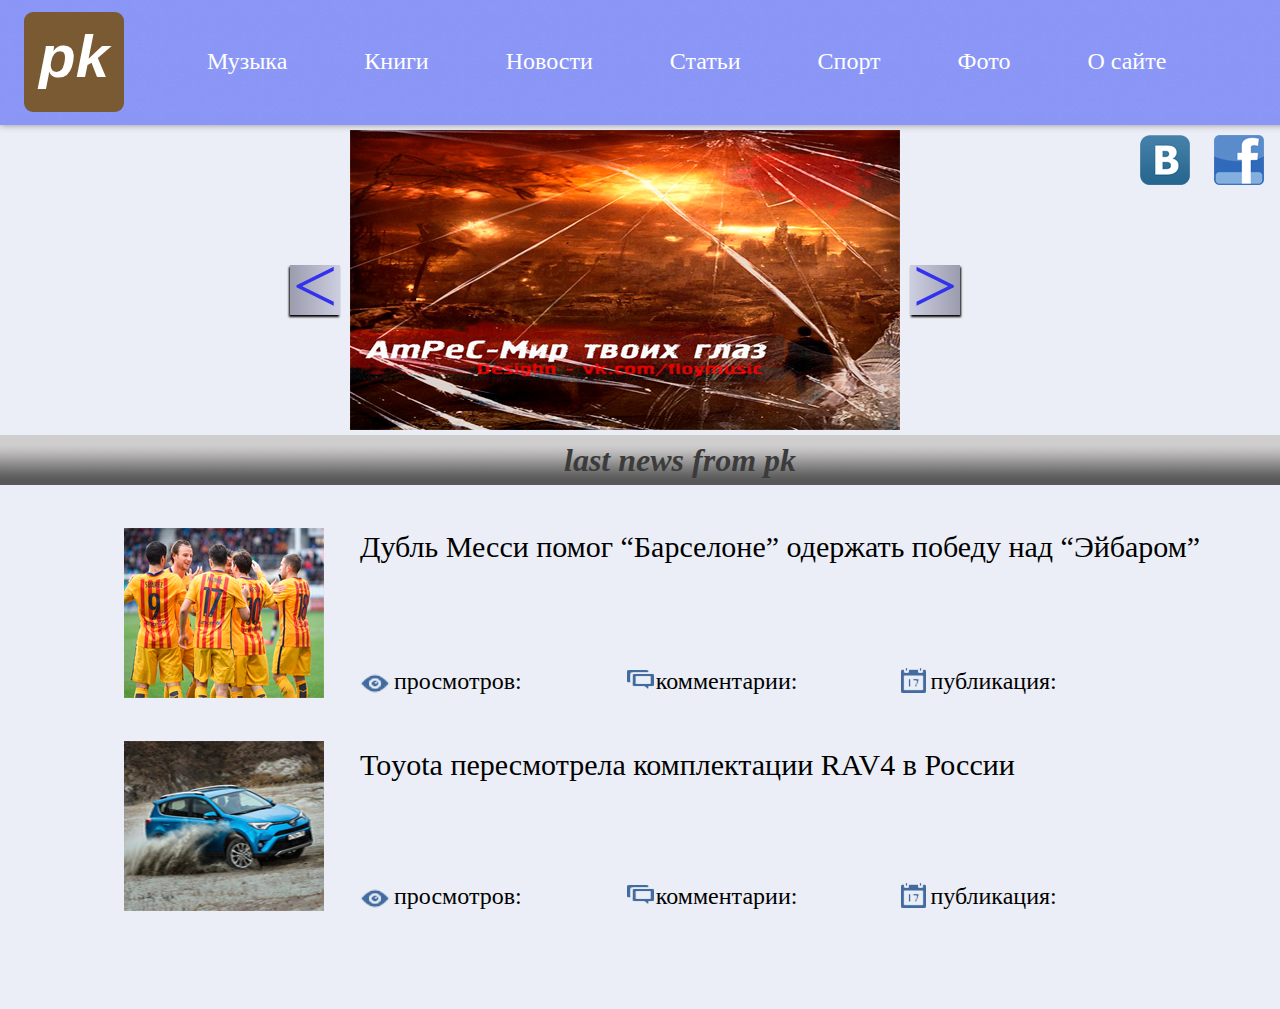
==== pkopen.html @ 34ef574c "first commit" ====
<!DOCTYPE html>
<html>
	<head>
		<title>pkopen</title>
		<meta charset="utf-8">
		<link rel="stylesheet" type="text/css" href="css/styles.css">
		<link rel="shortcut icon" type="image/x-icon" href="images/pk.ico">
		<!-- <script src="js/jquery-1.12.2.min.js"></script>
		<script type="text/javascript" src="js/main.js"></script> -->
	</head>
	<body>
		<div id="page">
			<div id="navigation">
				<a href="#" class="logo">
					<span>pk</span>
				</a>
				<div class="other">
					<ul>
						<li><a href="#">Музыка</a></li>
						<li><a href="#">Книги</a></li>
						<li><a href="#">Новости</a></li>
						<li><a href="#">Статьи</a></li>
						<li><a href="#">Спорт</a>
							<ul>
								<li class="radiusup"><a href="#">Футбол</a></li>
								<li><a href="#">Баскетбол</a></li>
								<li class="radiusdown"><a href="#">Хоккей</a></li>
							</ul>
						</li>
						<li><a href="#">Фото</a></li>
						<li><a href="#">О сайте</a></li>
					</ul>
				</div>
<!-- 				<div class="header_nav">
					<div class="music">
						<a href="#">Музыка</a>
					</div>
					<div class="books">
						<a href="#">Книги</a>
					</div>
					<div class="news">
						<a href="#">Новости</a>
					</div>
					<div class="photo">
						<a href="#">Фото</a>
					</div>
					<div class="about_site">
						<a href="#">О сайте</a>
					</div>
					<div class="sport">
					<a href="#">Спорт</a>
						<ul>
							<a href="#"><li>Футбол</li></a>
							<a href="#"><li>Хоккей</li></a>
							<a href="#"><li>Баскетбол</li></a>
						</ul>
					</div>
				</div> -->
			</div>
			<div id="main">
				<div class="social_networks">
					<a href="http://vk.com/ampec"><img src="images/vk_logo.png" alt="vk.com"></a>
					<a href="https://www.facebook.com/ampec"><img src="images/facebook_logo.png" alt="facebook"></a>
					<a href="https://twitter.com/RealAmPeC"><img src="images/twitter_logo.png" alt="twitter"></a>
				</div>
				<div id="main_viewport" class="main_viewport">
					<button class="arrow arrow_left"><span class="prev">&lt;</span></button>
					<div class="main_cont">
						<ul>
							<li><a href="#"><img src="images/for_music.png"></a></li>
							<li><a href="#"><img src="images/glass.png"></a></li>
						</ul>
					</div>
					<button class="arrow arrow_right"><span class="next">&gt;</span></button>
				</div>
			</div>
			<div id="content">
				<div class="last_news">
					<em>last news from pk</em>
				</div>
				<!--Start new-->
				<div class="new1">
					<div class="new_in1">
						<img src="images/barcelona.png" alt="barca">
					</div>
					<div class="new_incont1">
						<a href="#"><h1>Дубль Месси помог “Барселоне” одержать победу над “Эйбаром”</h1></a>
					</div>
					<div class="statistic">
						<img src="images/views.png" alt="views">
						<span>просмотров:</span>
						<span class="comments"><img src="images/comments.png" alt="comments">комментарии:</span>
						<img src="images/calendar.png" alt="calendar">
						<span>публикация:</span>
					</div>
				</div>
				<!--End new-->

				<!--Start new-->
				<div class="new2">
					<div class="new_in2">
						<img src="images/rav-4.png" alt="auto">
					</div>
					<div class="new_incont2">
						<a href="#"><h1>Toyota пересмотрела комплектации RAV4 в России</h1></a>
					</div>
						<div class="statistic1">
						<img src="images/views.png" alt="views">
						<span>просмотров:</span>
						<span class="comments"><img src="images/comments.png" alt="comments">комментарии:</span>
						<img src="images/calendar.png" alt="calendar">
						<span>публикация:</span>
					</div>
				</div>
				<!--End new-->
			</div>
		</div>
		<script>
			var width = 550;
			var count = 1;

			var carousel = document.getElementById('main_viewport');

			var list = carousel.querySelector('ul');
			var listElement = carousel.querySelectorAll('li');

			var position = 0;

			carousel.querySelector('.arrow_left').onclick = function() {
			  position = Math.min(position + width * count, 0)
			    list.style.marginLeft = position + 'px';
			};


			carousel.querySelector('.arrow_right').onclick = function() {
			  position = Math.max(position - width * count, -width * (listElement.length - count));
			    list.style.marginLeft = position + 'px';
			};
		</script>
	</body>
</html>
---- css/styles.css ----
* {
	padding: 0;
	margin: 0;
}
body {
	background: #ebeef6;
}
h1 {
	font: 30px Calibri;
	font-weight: normal;
	color: #000000;
}
h1:hover {
	text-decoration: underline;
}
a {
	text-decoration: none;
}
a img {
	border: none; /*For IE*/
}
li {
	list-style: none;
}
span {
	font: 24px Calibri;
}
/*li:hover {
	background: rgba(0,0,0,0.1);
	border-radius: 3px;
	-webkit-border-radius: 3px;
	-moz-border-radius: 3px;
	-o-border-radius: 3px;
}*/
.radiusup {
	border-radius: 3px 3px 0 0;
}
.radiusdown {
	border-radius: 0 0 3px 3px;
}
#page {
	width: 1360px;
	margin-right: auto;
	margin-left: auto;
}
#navigation {
	position: relative;
	height: 125px;
	background: url(../images/navigation.png) #8c95f2;
	box-shadow: 0px 0px 7px #8f8f91;
	-webkit-box-shadow: 0px 0px 7px #8f8f91;
	-o-box-shadow: 0px 0px 7px #8f8f91;
	-moz-box-shadow: 0px 0px 7px #8f8f91;
}
.logo {
	position: absolute;
	height: 100px;
	width: 100px;
	background: #795a32;
	color: #fff;
	margin-left: 24px;
	margin-top: 12px;
	border-radius: 9px 9px 9px;
}
.logo span{
	font-family: Arial;
	font-weight: bold;
	font-style: italic;
	font-size: 60px;
	line-height: 90px;
	margin-left: 15px;
}
	.logo:hover {
		color: #cbcdcb;  
	}
.other ul {
	margin-top: 48px;
	position: relative;
	display: inline-table;
}
	.other ul li {
		float: left;
		font-size: 24px;
		margin-left: 77px;
		font-family:  Comic Sans MS;
	}
	.other ul li:first-child {
		margin-left: 207px;
	}
		.other ul li:hover > ul {
			display: block;
		}
		.other ul li a {
			color: #fff;
		}
		.other ul li:hover a {
			color: #000;
		}
	.other ul ul {
		margin: 0;
		z-index: 2;
		display: none;
		position: absolute;
	}
		.other ul ul li {
			float: none;
			padding: 10px 15px;
			background: #c8ccf8;
			margin: 0 !important;
		}
		.other ul ul li a {
			color: #686767 !important;
		}
		.other ul ul li:hover {
			background: #b5bbf6;
		}
/*.header_nav {
	height: 125px;
	width: 1074px;
	margin-left: 210px;
	position: relative;
	float: left;
}
	.music a {
		color: #f6f2f2;
		font-size: 24px;
		font-family: Comic Sans MS;
		position: absolute;
		margin-top: 50px;
	}
		.music:hover a {
			color: #000;
		}
	.books a {
		color: #f6f2f2;
		font-size: 24px;
		font-family: Comic Sans MS;
		position: absolute;
		margin-top: 50px;
		margin-left: 188px;
	}
		.books:hover a {
			color: #000;
		}
	.news a {
		color: #f6f2f2;
		font-size: 24px;
		font-family: Comic Sans MS;
		position: absolute;
		margin-top: 50px;
		margin-left: 355px;
	}
		.news:hover a {
			color: #000;
		}
	.sport {
		width: 70px;
		position: relative;
		margin-top: 50px;
		margin-left: 555px;
	}
	.sport a {
		color: #f6f2f2;
		font-size: 24px;
		font-family: Comic Sans MS;
	}
		.sport:hover a {
			color: #000;
		}
		.sport ul {
			display: none;
			border-radius: 3px;
			-webkit-border-radius: 3px;
			-moz-border-radius: 3px;
			-o-border-radius: 3px;
		}
		.sport:hover ul {
			width: 160px;
			display: block;
			position: relative;
			top: 15px;
			background: #c8ccf8;
			z-index: 2;
		}
			.sport ul li{
				color: #686767;
				padding: 5px 5px;
			}
	.photo a {
		color: #f6f2f2;
		font-size: 24px;
		font-family: Comic Sans MS;
		position: absolute;
		margin-top: 50px;
		margin-left: 720px;
	}
	.photo:hover a {
		color: #000;
	}
	.about_site a {
		color: #f6f2f2;
		font-size: 24px;
		font-family: Comic Sans MS;
		position: absolute;
		margin-top: 50px;
		margin-left: 865px;
	}
		.about_site:hover a {
			color: #000;
		}*/
#main {
	height: 310px;
}
.social_networks {
	position: relative;
	z-index: 2;
	height: 53px;
	width: 240px;
	margin-top: 10px;
	float: right;
}
.social_networks a {
	margin-left: 20px;
}
#content {
	height: 540px;
}
.last_news {
	height: 50px;
	background: url(../images/fon_last_news.png) #a7a6a6;
	text-align: center;
}
.last_news em {
	font-family: Verdana;
	font-size: 32px;
	font-weight: bold;
	color: #3b3b3b;
	line-height: 50px;
}
.new1 {
	height: 253px;
	position: relative;
}
.new_in1 {
	height: 170px;
	width: 200px;
	margin-top: 43px;
	margin-left: 124px;
	position: absolute;
}
.new_incont1 {
	height: 35px;
	margin-left: 360px;
	margin-top: 45px;
	position: absolute;
}
.new2 {
	position: relative;
}
.new_in2 {
	height: 170px;
	width: 200px;
	margin-top: 3px;
	margin-left: 124px;
	position: absolute;
}
.new_incont2 {
	height: 35px;
	margin-left: 360px;
	margin-top: 10px;
	position: absolute;
}
.statistic {
	margin-top: 183px;
	margin-left: 360px;
	position: absolute;
}
.statistic span {
	vertical-align: top;
}
.comments {
	padding: 100px;
}
.statistic1 {
	margin-top: 145px;
	margin-left: 360px;
	position: absolute;
}
.statistic1 span {
	vertical-align: top;
}
.main_viewport {
	position: relative;
	top: 5px;
	z-index: 1;
}
.main_cont {
	width: 550px;
	margin-left: 350px;
	overflow: hidden;
}
	.main_cont ul {
		height: 300px;
  		width: 2200px;
  		margin: 0;
		padding: 0;
		transition: margin-left 600ms;
	}
		.main_cont li {
			display: inline-block;
		}
.arrow {
	position: absolute;
	cursor: pointer;
	width: 50px;
	height: 50px;
	border: none;
	outline: none;
}
	.arrow_left {
		top: 135px;
		left: 290px;
		background: linear-gradient(to right, #9b9daf, #cdcedf);
		box-shadow: -1px 2px 2px #000;
	}
	.prev, .next{
		line-height: 42px;
		font-size: 80px;
		margin-bottom: 3px;
		color: #3131ee;
	}
	.prev:hover, .next:hover {
		color: #5e5eeb;
	}
	.arrow_right {
		top: 135px;
		right: 400px;
		background: linear-gradient(to left, #9b9daf, #cdcedf);
		box-shadow: 1px 2px 2px #000;
	}
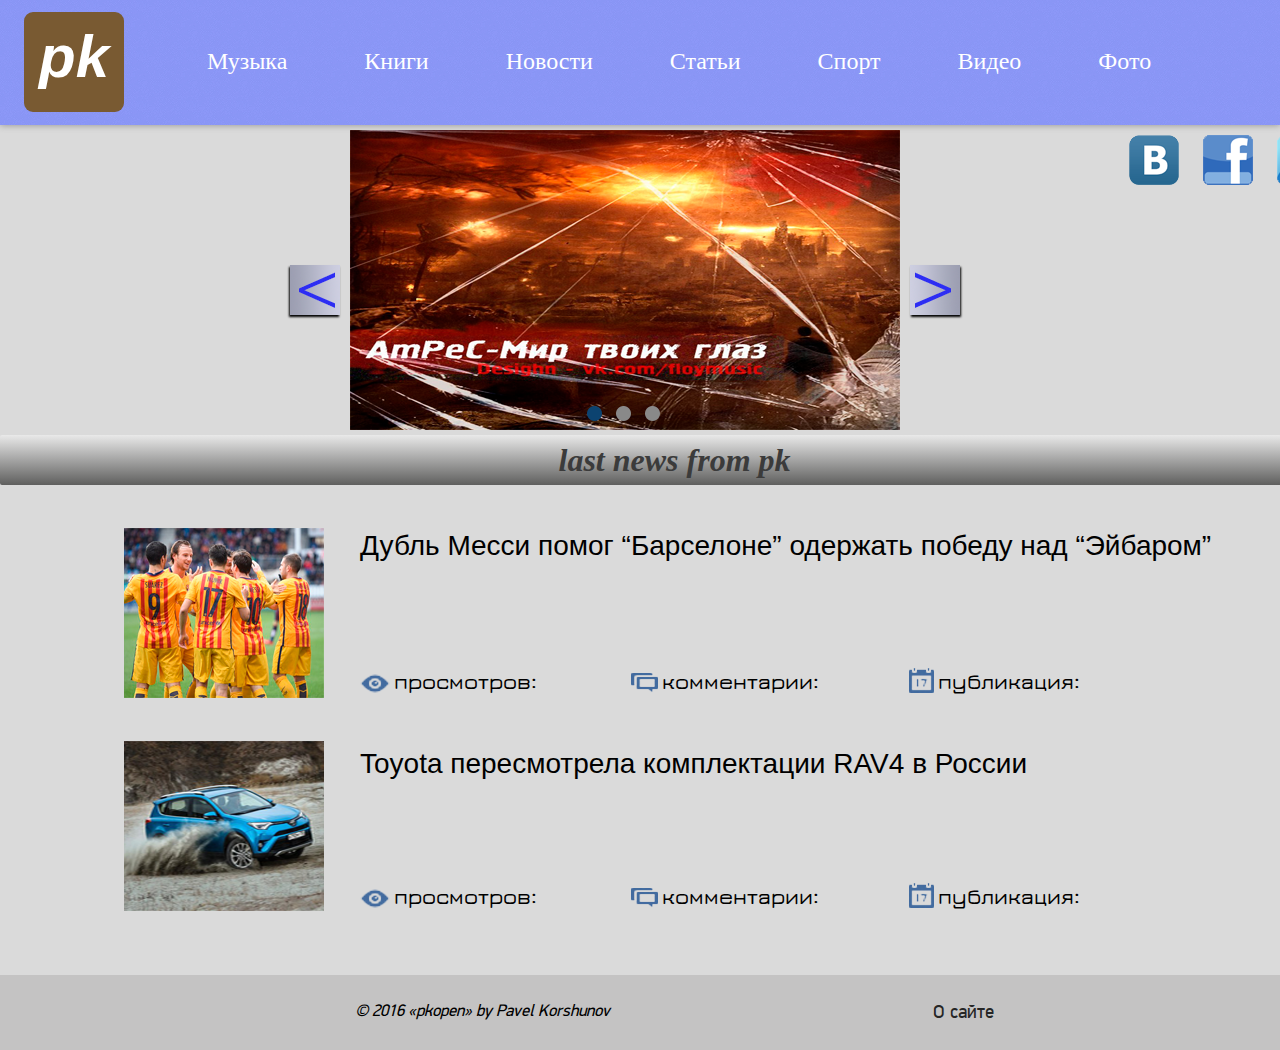
==== commit dd8699d8: "third commit" ====
--- a/pkopen.html
+++ b/pkopen.html
@@ -3,85 +3,67 @@
 	<head>
 		<title>pkopen</title>
 		<meta charset="utf-8">
+		<link rel="stylesheet" type="text/css" href="css/fonts.css">
 		<link rel="stylesheet" type="text/css" href="css/styles.css">
-		<link rel="shortcut icon" type="image/x-icon" href="images/pk.ico">
-		<!-- <script src="js/jquery-1.12.2.min.js"></script>
-		<script type="text/javascript" src="js/main.js"></script> -->
+		<link rel="shortcut icon" type="image/x-icon" href="images/pk.png">
+		<script src="js/jquery-3.0.0.min.js"></script>
+		<script src="js/slider.js"></script>
 	</head>
 	<body>
-		<div id="page">
-			<div id="navigation">
+		<div id="navigation">
+			<div class="other">
 				<a href="#" class="logo">
 					<span>pk</span>
 				</a>
-				<div class="other">
-					<ul>
-						<li><a href="#">Музыка</a></li>
-						<li><a href="#">Книги</a></li>
-						<li><a href="#">Новости</a></li>
-						<li><a href="#">Статьи</a></li>
-						<li><a href="#">Спорт</a>
-							<ul>
-								<li class="radiusup"><a href="#">Футбол</a></li>
-								<li><a href="#">Баскетбол</a></li>
-								<li class="radiusdown"><a href="#">Хоккей</a></li>
-							</ul>
-						</li>
-						<li><a href="#">Фото</a></li>
-						<li><a href="#">О сайте</a></li>
-					</ul>
+				<ul>
+					<li><a href="#">Музыка</a></li>
+					<li><a href="#">Книги</a></li>
+					<li><a href="#">Новости</a></li>
+					<li><a href="#">Статьи</a></li>
+					<li><a href="#">Спорт</a>
+						<ul>
+							<li class="radiusup"><a href="#">Футбол</a></li>
+							<li><a href="#">Баскетбол</a></li>
+							<li class="radiusdown"><a href="#">Хоккей</a></li>
+						</ul>
+					</li>
+					<li><a href="#">Видео</a></li>
+					<li><a href="#">Фото</a></li>
+				</ul>
+			</div>
+		</div>
+		<div id="all_content">
+			<div class="main">
+				<div class="social_networks">
+					<a target="_blank" href="http://vk.com/ampec" class="vk"><img src="images/vk_logo.png" class="change" alt="vk.com"></a>
+					<a target="_blank" href="https://www.facebook.com/ampec"><img src="images/facebook_logo.png" class="change" alt="facebook"></a>
+					<a target="_blank" href="https://twitter.com/RealAmPeC"><img src="images/twitter_logo.png" class="change" alt="twitter"></a>
 				</div>
-<!-- 				<div class="header_nav">
-					<div class="music">
-						<a href="#">Музыка</a>
-					</div>
-					<div class="books">
-						<a href="#">Книги</a>
-					</div>
-					<div class="news">
-						<a href="#">Новости</a>
-					</div>
-					<div class="photo">
-						<a href="#">Фото</a>
-					</div>
-					<div class="about_site">
-						<a href="#">О сайте</a>
-					</div>
-					<div class="sport">
-					<a href="#">Спорт</a>
-						<ul>
-							<a href="#"><li>Футбол</li></a>
-							<a href="#"><li>Хоккей</li></a>
-							<a href="#"><li>Баскетбол</li></a>
+				<div class="main_viewport">
+					<button class="arrow arrow_left prev"></button>
+					<div class="main_cont">
+						<ul class="slider">
+							<li><a href="#"><img src="images/for_music.png"></a></li>
+							<li><a href="#"><img src="images/glass.png"></a></li>
+							<li><a href="#"><img src="images/for_music.png"></a></li>
 						</ul>
 					</div>
-				</div> -->
-			</div>
-			<div id="main">
-				<div class="social_networks">
-					<a href="http://vk.com/ampec"><img src="images/vk_logo.png" alt="vk.com"></a>
-					<a href="https://www.facebook.com/ampec"><img src="images/facebook_logo.png" alt="facebook"></a>
-					<a href="https://twitter.com/RealAmPeC"><img src="images/twitter_logo.png" alt="twitter"></a>
+					<button class="arrow arrow_right next"></button>
 				</div>
-				<div id="main_viewport" class="main_viewport">
-					<button class="arrow arrow_left"><span class="prev">&lt;</span></button>
-					<div class="main_cont">
-						<ul>
-							<li><a href="#"><img src="images/for_music.png"></a></li>
-							<li><a href="#"><img src="images/glass.png"></a></li>
-						</ul>
-					</div>
-					<button class="arrow arrow_right"><span class="next">&gt;</span></button>
+				<div class="dots_menu">
+					<a class="first_dot dot active_dot" href="javascript://;"></a>
+					<a class="dot" href="javascript://;"></a>
+					<a class="dot" href="javascript://;"></a>
 				</div>
 			</div>
-			<div id="content">
+			<div class="content">
 				<div class="last_news">
 					<em>last news from pk</em>
 				</div>
 				<!--Start new-->
 				<div class="new1">
 					<div class="new_in1">
-						<img src="images/barcelona.png" alt="barca">
+						<a href="#"><img src="images/barcelona.png" alt="barca"></a>
 					</div>
 					<div class="new_incont1">
 						<a href="#"><h1>Дубль Месси помог “Барселоне” одержать победу над “Эйбаром”</h1></a>
@@ -89,7 +71,7 @@
 					<div class="statistic">
 						<img src="images/views.png" alt="views">
 						<span>просмотров:</span>
-						<span class="comments"><img src="images/comments.png" alt="comments">комментарии:</span>
+						<img src="images/comments.png" alt="comments"><span class="comments">комментарии:</span>
 						<img src="images/calendar.png" alt="calendar">
 						<span>публикация:</span>
 					</div>
@@ -99,7 +81,7 @@
 				<!--Start new-->
 				<div class="new2">
 					<div class="new_in2">
-						<img src="images/rav-4.png" alt="auto">
+						<a href="#"><img src="images/rav-4.png" alt="auto"></a>
 					</div>
 					<div class="new_incont2">
 						<a href="#"><h1>Toyota пересмотрела комплектации RAV4 в России</h1></a>
@@ -107,7 +89,7 @@
 						<div class="statistic1">
 						<img src="images/views.png" alt="views">
 						<span>просмотров:</span>
-						<span class="comments"><img src="images/comments.png" alt="comments">комментарии:</span>
+						<img src="images/comments.png" alt="comments"><span class="comments">комментарии:</span>
 						<img src="images/calendar.png" alt="calendar">
 						<span>публикация:</span>
 					</div>
@@ -115,27 +97,9 @@
 				<!--End new-->
 			</div>
 		</div>
-		<script>
-			var width = 550;
-			var count = 1;
-
-			var carousel = document.getElementById('main_viewport');
-
-			var list = carousel.querySelector('ul');
-			var listElement = carousel.querySelectorAll('li');
-
-			var position = 0;
-
-			carousel.querySelector('.arrow_left').onclick = function() {
-			  position = Math.min(position + width * count, 0)
-			    list.style.marginLeft = position + 'px';
-			};
-
-
-			carousel.querySelector('.arrow_right').onclick = function() {
-			  position = Math.max(position - width * count, -width * (listElement.length - count));
-			    list.style.marginLeft = position + 'px';
-			};
-		</script>
+		<div class="footer">
+			<em class="Reg">© 2016 <q>pkopen</q> by Pavel Korshunov</em>
+			<a href="#" class="Reg">О сайте</a>
+		</div>
 	</body>
 </html>--- a/css/fonts.css
+++ b/css/fonts.css
@@ -0,0 +1,8 @@
+@font-face {
+	font-family: "Jura";
+	src: url("../fonts/Jura-DemiBold.otf");
+}
+@font-face {
+	font-family: "Regular";
+	src: url("../fonts/PFDinDisplayPro-Regular.ttf");
+}--- a/css/styles.css
+++ b/css/styles.css
@@ -3,10 +3,10 @@
 	margin: 0;
 }
 body {
-	background: #ebeef6;
+	background: #dadada;
 }
 h1 {
-	font: 30px Calibri;
+	font: 28px Arial;
 	font-weight: normal;
 	color: #000000;
 }
@@ -22,40 +22,26 @@
 li {
 	list-style: none;
 }
-span {
-	font: 24px Calibri;
-}
-/*li:hover {
-	background: rgba(0,0,0,0.1);
-	border-radius: 3px;
-	-webkit-border-radius: 3px;
-	-moz-border-radius: 3px;
-	-o-border-radius: 3px;
-}*/
 .radiusup {
 	border-radius: 3px 3px 0 0;
 }
 .radiusdown {
 	border-radius: 0 0 3px 3px;
 }
-#page {
-	width: 1360px;
-	margin-right: auto;
-	margin-left: auto;
-}
 #navigation {
 	position: relative;
 	height: 125px;
 	background: url(../images/navigation.png) #8c95f2;
+	-webkit-box-shadow: 0px 0px 7px #8f8f91;
+	-moz-box-shadow: 0px 0px 7px #8f8f91;
+	-o-box-shadow: 0px 0px 7px #8f8f91;
 	box-shadow: 0px 0px 7px #8f8f91;
-	-webkit-box-shadow: 0px 0px 7px #8f8f91;
-	-o-box-shadow: 0px 0px 7px #8f8f91;
-	-moz-box-shadow: 0px 0px 7px #8f8f91;
 }
 .logo {
 	position: absolute;
 	height: 100px;
 	width: 100px;
+	z-index: 2;
 	background: #795a32;
 	color: #fff;
 	margin-left: 24px;
@@ -73,6 +59,11 @@
 	.logo:hover {
 		color: #cbcdcb;  
 	}
+.other {
+	width: 1349px;
+	margin-left: auto;
+	margin-right: auto;
+}
 .other ul {
 	margin-top: 48px;
 	position: relative;
@@ -114,121 +105,43 @@
 		.other ul ul li:hover {
 			background: #b5bbf6;
 		}
-/*.header_nav {
-	height: 125px;
-	width: 1074px;
-	margin-left: 210px;
-	position: relative;
-	float: left;
-}
-	.music a {
-		color: #f6f2f2;
-		font-size: 24px;
-		font-family: Comic Sans MS;
-		position: absolute;
-		margin-top: 50px;
-	}
-		.music:hover a {
-			color: #000;
-		}
-	.books a {
-		color: #f6f2f2;
-		font-size: 24px;
-		font-family: Comic Sans MS;
-		position: absolute;
-		margin-top: 50px;
-		margin-left: 188px;
-	}
-		.books:hover a {
-			color: #000;
-		}
-	.news a {
-		color: #f6f2f2;
-		font-size: 24px;
-		font-family: Comic Sans MS;
-		position: absolute;
-		margin-top: 50px;
-		margin-left: 355px;
-	}
-		.news:hover a {
-			color: #000;
-		}
-	.sport {
-		width: 70px;
+#all_content {
+	width: 1349px;
+	margin-right: auto;
+	margin-left: auto;
+}
+.main {
+	position: relative;
+	height: 310px;
+}
+	.social_networks {
 		position: relative;
-		margin-top: 50px;
-		margin-left: 555px;
-	}
-	.sport a {
-		color: #f6f2f2;
-		font-size: 24px;
-		font-family: Comic Sans MS;
-	}
-		.sport:hover a {
-			color: #000;
-		}
-		.sport ul {
-			display: none;
-			border-radius: 3px;
-			-webkit-border-radius: 3px;
-			-moz-border-radius: 3px;
-			-o-border-radius: 3px;
-		}
-		.sport:hover ul {
-			width: 160px;
-			display: block;
-			position: relative;
-			top: 15px;
-			background: #c8ccf8;
-			z-index: 2;
-		}
-			.sport ul li{
-				color: #686767;
-				padding: 5px 5px;
-			}
-	.photo a {
-		color: #f6f2f2;
-		font-size: 24px;
-		font-family: Comic Sans MS;
-		position: absolute;
-		margin-top: 50px;
-		margin-left: 720px;
-	}
-	.photo:hover a {
-		color: #000;
-	}
-	.about_site a {
-		color: #f6f2f2;
-		font-size: 24px;
-		font-family: Comic Sans MS;
-		position: absolute;
-		margin-top: 50px;
-		margin-left: 865px;
-	}
-		.about_site:hover a {
-			color: #000;
-		}*/
-#main {
-	height: 310px;
-}
-.social_networks {
-	position: relative;
-	z-index: 2;
-	height: 53px;
-	width: 240px;
-	margin-top: 10px;
-	float: right;
-}
-.social_networks a {
-	margin-left: 20px;
-}
-#content {
+		z-index: 2;
+		height: 53px;
+		width: 240px;
+		margin-top: 10px;
+		float: right;
+	}
+	.social_networks a {
+		margin-left: 20px;
+	}
+	.change:hover {
+		-webkit-filter: grayscale(70%);
+		-moz-filter: grayscale(70%);
+		-ms-filter: grayscale(70%);
+		-o-filter: grayscale(70%);
+		filter: grayscale(70%);
+	}
+.content {
+	position: relative;
 	height: 540px;
 }
 .last_news {
 	height: 50px;
-	background: url(../images/fon_last_news.png) #a7a6a6;
 	text-align: center;
+	background: #a7a6a6;
+	background: linear-gradient(to top, #5f5f5e, #e9e9e9);
+	border-radius: 2px;
 }
 .last_news em {
 	font-family: Verdana;
@@ -248,6 +161,13 @@
 	margin-left: 124px;
 	position: absolute;
 }
+	.new_in1:hover {
+		-webkit-filter: brightness(80%);
+		-moz-filter: brightness(80%);
+		-ms-filter: brightness(80%);
+		-o-filter: brightness(80%);
+		filter: brightness(80%);	
+	}
 .new_incont1 {
 	height: 35px;
 	margin-left: 360px;
@@ -264,6 +184,13 @@
 	margin-left: 124px;
 	position: absolute;
 }
+	.new_in2:hover {
+		-webkit-filter: brightness(80%);
+		-moz-filter: brightness(80%);
+		-ms-filter: brightness(80%);
+		-o-filter: brightness(80%);
+		filter: brightness(80%);
+	}
 .new_incont2 {
 	height: 35px;
 	margin-left: 360px;
@@ -275,20 +202,26 @@
 	margin-left: 360px;
 	position: absolute;
 }
-.statistic span {
-	vertical-align: top;
-}
-.comments {
-	padding: 100px;
-}
+	.statistic span,
+	.statistic1 span {
+		position: relative;
+		top: -4px;
+		font: 22px Jura;
+		margin-right: 90px;
+	}
+	.statistic span:last-child, 
+	.statistic1 span:last-child{
+		margin-right: 0;
+	}
+	.statistic span:nth-child(4),
+	.statistic1 span:nth-child(4) {
+		left: 4px;
+	}
 .statistic1 {
 	margin-top: 145px;
 	margin-left: 360px;
 	position: absolute;
 }
-.statistic1 span {
-	vertical-align: top;
-}
 .main_viewport {
 	position: relative;
 	top: 5px;
@@ -296,19 +229,13 @@
 }
 .main_cont {
 	width: 550px;
+	height: 300px;
 	margin-left: 350px;
 	overflow: hidden;
 }
-	.main_cont ul {
-		height: 300px;
-  		width: 2200px;
-  		margin: 0;
-		padding: 0;
-		transition: margin-left 600ms;
-	}
-		.main_cont li {
-			display: inline-block;
-		}
+	.main_cont li {
+		display: inline-block;
+	}
 .arrow {
 	position: absolute;
 	cursor: pointer;
@@ -320,21 +247,72 @@
 	.arrow_left {
 		top: 135px;
 		left: 290px;
-		background: linear-gradient(to right, #9b9daf, #cdcedf);
 		box-shadow: -1px 2px 2px #000;
 	}
-	.prev, .next{
-		line-height: 42px;
-		font-size: 80px;
-		margin-bottom: 3px;
-		color: #3131ee;
+	.prev {
+		background: url(../images/arrow_left.png);
+	}
+	.next{
+		background: url(../images/arrow_right.png);
 	}
 	.prev:hover, .next:hover {
-		color: #5e5eeb;
+		-webkit-filter: grayscale(50%);
+		-moz-filter: grayscale(50%);
+		-ms-filter: grayscale(50%);
+		-o-filter: grayscale(50%);
+		filter: grayscale(50%);
 	}
 	.arrow_right {
 		top: 135px;
-		right: 400px;
-		background: linear-gradient(to left, #9b9daf, #cdcedf);
+		right: 389px;
 		box-shadow: 1px 2px 2px #000;
+	}
+.dots_menu {
+	position: absolute;
+	left: 587px;
+	bottom: 10px;
+	z-index: 1;
+}
+	.dot {
+		display: inline-block;
+		width: 15px;
+		height: 15px;
+		background: url(../images/dot.png) no-repeat;
+	}
+	.dots_menu a {
+		margin-left: 10px;
+	}
+	.dots_menu a:first-child {
+		margin-left: 0;
+	}
+	.active_dot {
+	display: inline-block;
+	width: 15px;
+	height: 15px;
+	background: url(../images/active_dot.png) no-repeat;
+	}
+.footer {
+	height: 75px;
+	width: 1349px;
+	margin-right: auto;
+	margin-left: auto;
+	background: #c4c3c3;
+}
+.Reg {
+	font-family: Regular;
+}
+	.footer a {
+		float: right;
+		color: #262626;
+		font-size: 18px;
+		margin-top: 27px;
+		margin-right: 355px;
+	}
+		.footer a:hover {
+			color: #818181;
+		}
+	.footer em {
+		line-height: 75px;
+		margin-left: 355px;
+		quotes: "\00ab" "\00bb";
 	}